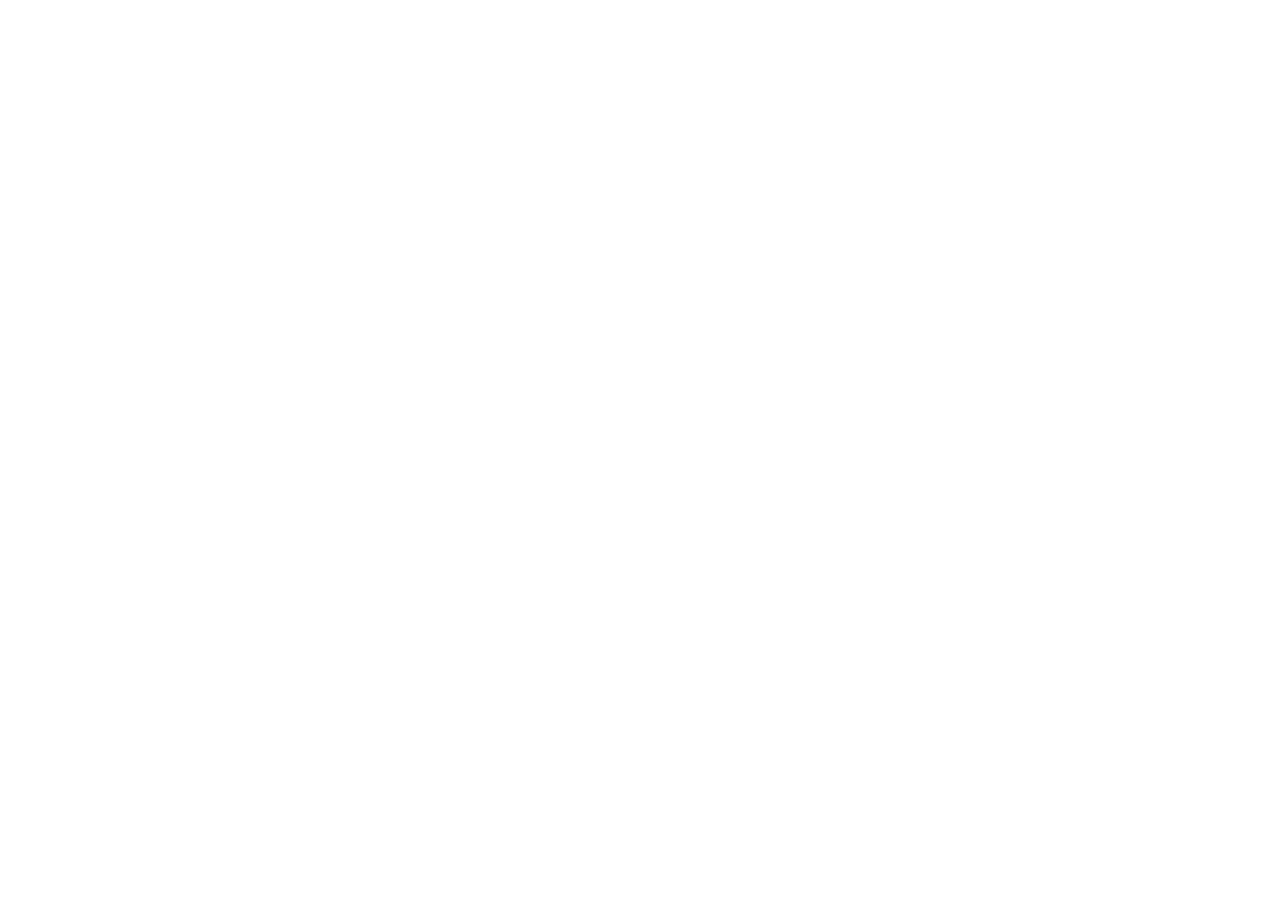
==== lesent/discord.html @ 95abe325 "Create discord.html" ====
<!DOCTYPE html>
<html>
  <head>
    <meta http-equiv="refresh" content="0; url='https://discord.gg/uNzyjK6MR5'" />
  </head>
  <body>
    <p><a href="https://discord.gg/uNzyjK6MR5">discord</a></p>
  </body>
</html>
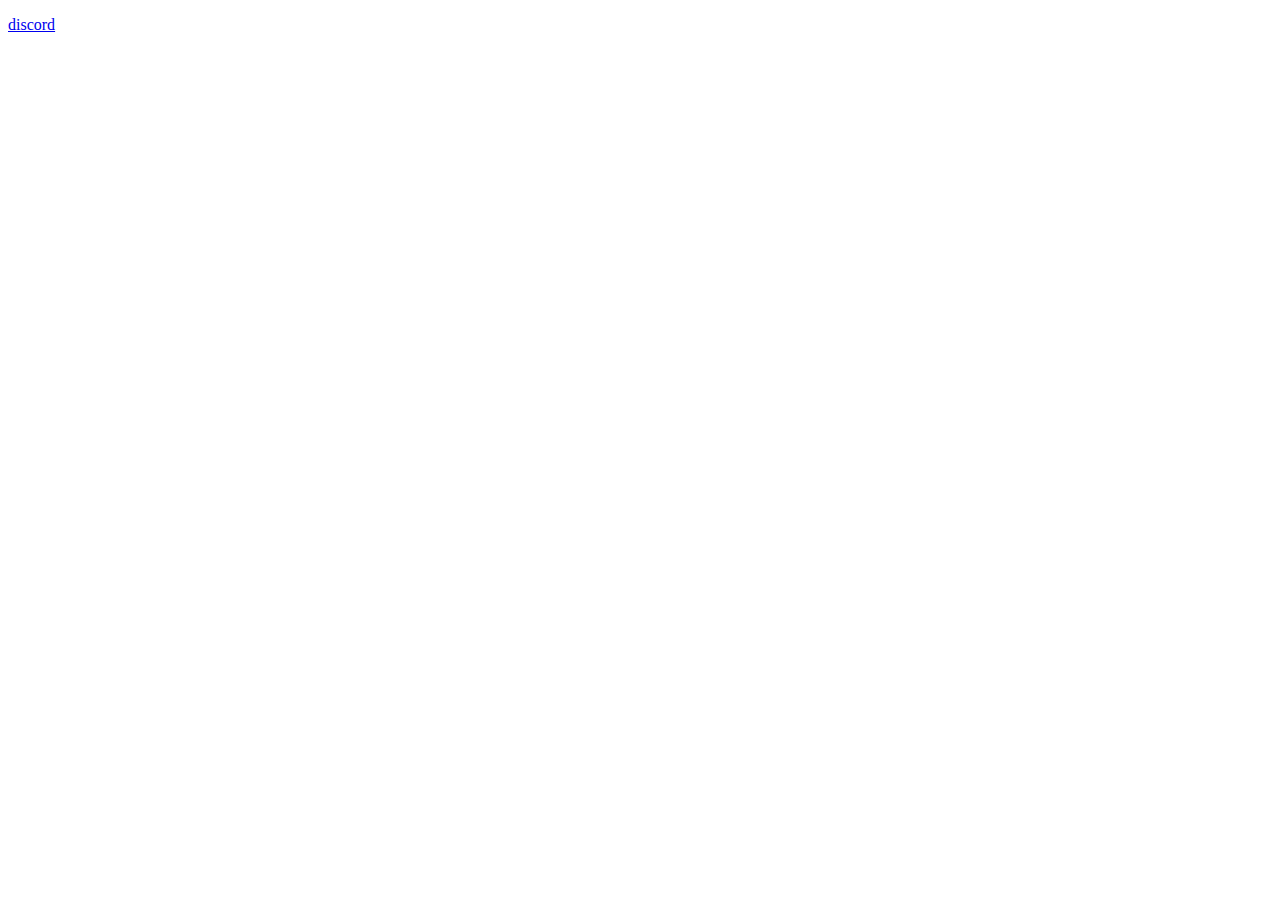
==== commit 8addc5cb: "Update discord.html" ====
--- a/lesent/discord.html
+++ b/lesent/discord.html
@@ -1,7 +1,7 @@
 <!DOCTYPE html>
 <html>
   <head>
-    <meta http-equiv="refresh" content="0; url='https://discord.gg/uNzyjK6MR5'" />
+    <meta http-equiv="refresh" content="1; url='https://discord.gg/uNzyjK6MR5'" />
   </head>
   <body>
     <p><a href="https://discord.gg/uNzyjK6MR5">discord</a></p>
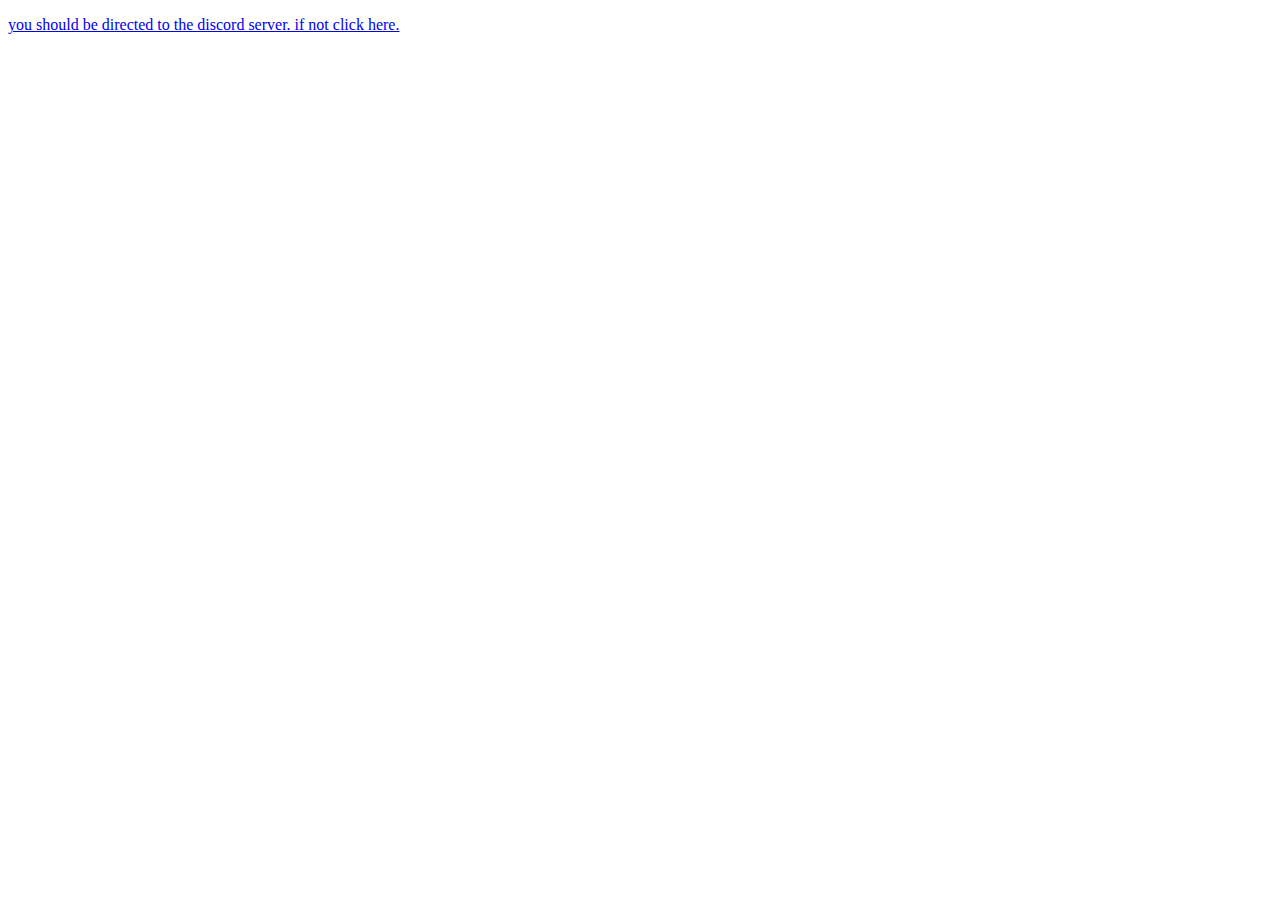
==== commit c204ed5c: "Update discord.html" ====
--- a/lesent/discord.html
+++ b/lesent/discord.html
@@ -1,9 +1,9 @@
 <!DOCTYPE html>
 <html>
   <head>
-    <meta http-equiv="refresh" content="1; url='https://discord.gg/uNzyjK6MR5'" />
+    <meta http-equiv="refresh" content="2; url='https://discord.gg/uNzyjK6MR5'" />
   </head>
   <body>
-    <p><a href="https://discord.gg/uNzyjK6MR5">discord</a></p>
+    <p><a href="https://discord.gg/uNzyjK6MR5">you should be directed to the discord server. if not click here.</a></p>
   </body>
 </html>
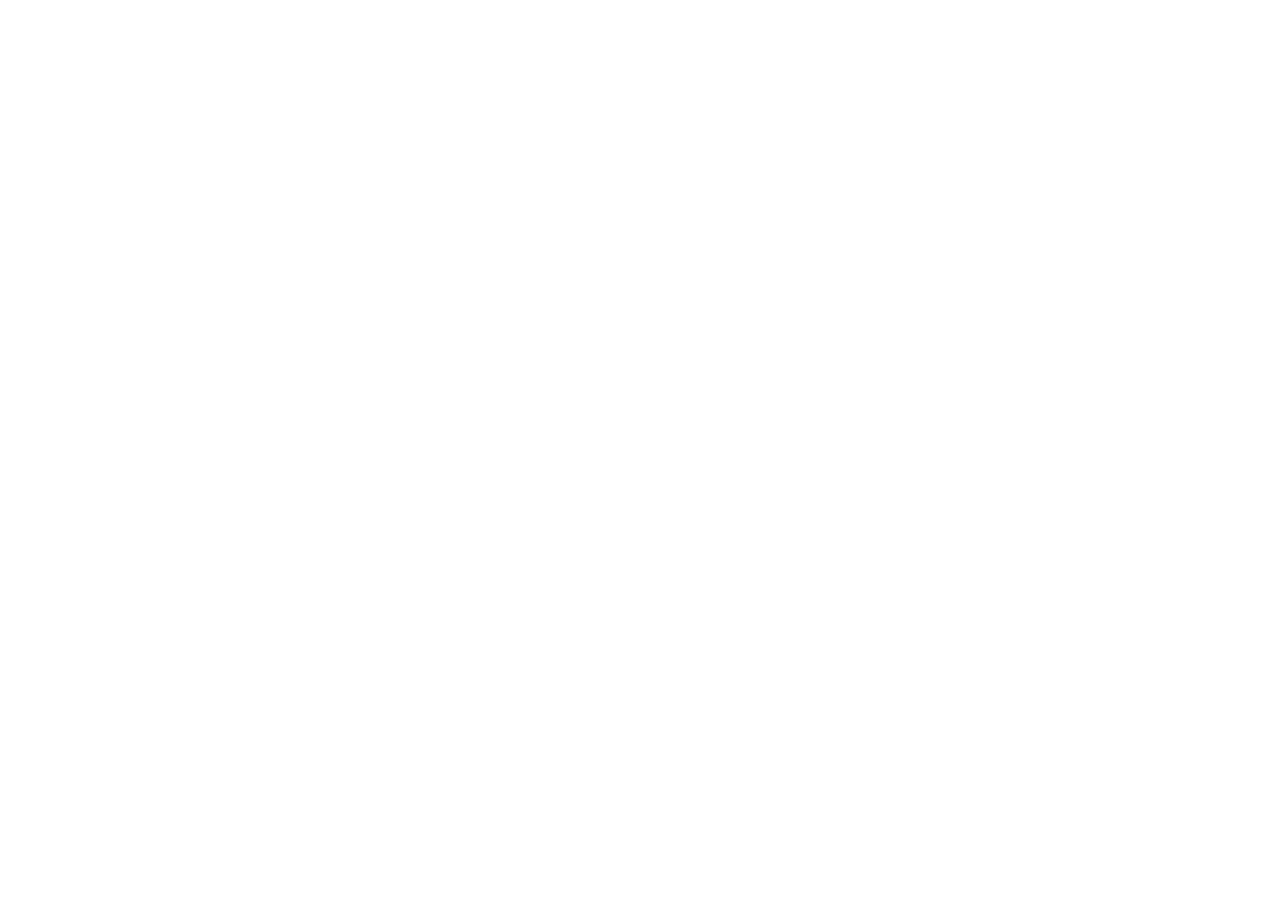
==== commit e1c89140: "Update discord.html" ====
--- a/lesent/discord.html
+++ b/lesent/discord.html
@@ -1,7 +1,7 @@
 <!DOCTYPE html>
 <html>
   <head>
-    <meta http-equiv="refresh" content="2; url='https://discord.gg/uNzyjK6MR5'" />
+    <meta http-equiv="refresh" content="0; url='https://discord.gg/uNzyjK6MR5'" />
   </head>
   <body>
     <p><a href="https://discord.gg/uNzyjK6MR5">you should be directed to the discord server. if not click here.</a></p>
